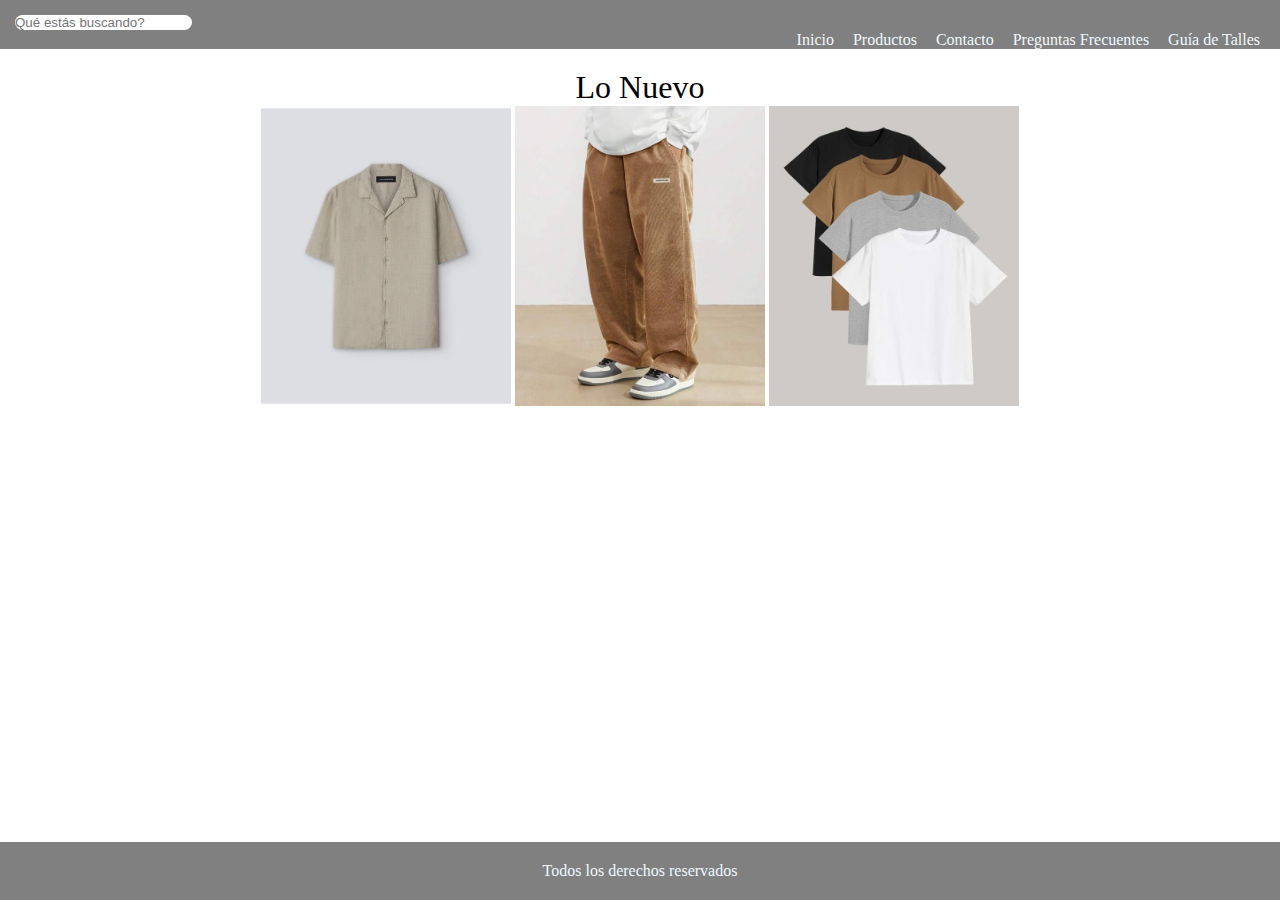
==== index.html @ eac6cc0b "proyecto final CH" ====
<!DOCTYPE html>
<html lang="en">
<head>
    <meta charset="UTF-8">
    <meta name="viewport" content="width=device-width, initial-scale=1.0">
    <link rel="stylesheet" href="./css/style.css">
    <title>Proyecto tienda de ropa</title>
</head>
<body>
    <!-- encabezado -->
    <header>
        <nav>
            <div class="search">
                <input type="search" placeholder="Qué estás buscando?">
            </div>
            
            <ul>
                <li>
                    <a href="index.html">
                        Inicio
                    </a>
                </li>
                <li>
                    <a href="./pages/productos.html">
                        Productos
                    </a>
                </li>
                <li>
                    <a href="./pages/contacto.html">
                        Contacto
                    </a>
                </li>
                <li>
                    <a href="./pages/preg.html">
                        Preguntas Frecuentes
                    </a>
                </li>
                <li>
                    <a href="./pages/guiatalles.html">
                        Guía de Talles
                    </a>
                </li>
            </ul>
        </nav>
    </header>
    
    <!-- contenido principal -->
    <main>
        <h1>Lo Nuevo</h1>
        <div class="imagenes">
            <img class="img1" src="./img/camisa.jpg" alt="camisa">
            <img class="img2" src="./img/pantalon.jpg" alt="pantalon">
            <img class="img3" src="./img/remeras.jpg" alt="remeras">
        </div>

    </main>

    <!-- pie de pagina -->
    <footer>
        <p>Todos los derechos reservados</p>
    </footer>
</body>
</html>
---- css/style.css ----
*{
    margin: 0;
    padding: 0;
    box-sizing: border-box;
    border: none;
    outline: none;
}

/* estilos del header */

header{
    background-color: gray;
}

header nav ul{
    list-style: none;
    text-align: right;
    margin-right: 20px;
}

header nav ul li{
    display: inline-block;
    margin-left: 15px;
}

header nav ul li a{
    color: aliceblue;
    text-decoration: none;
    font-family: Georgia, 'Times New Roman', Times, serif;
}

header nav input{
    margin: 15px 0 0 15px;
    border-radius: 10px;
}

/* estilos del main */

main{
    text-align: center;
    padding: 20px;
}

main h1{
    font-family:fantasy;
    font-weight: 100;
}

.img1{
    height: 300px;
    width: 250px;
}

.img2{
    height: 300px;
    width: 250px;
}

.img3{
    height: 300px;
    width: 250px;
}

/* estilos del footer */

footer{
    padding: 20px;
    background-color: gray;
    color: aliceblue;
    text-align: center;
    position: absolute;
    bottom: 0;
    width: 100%;
}
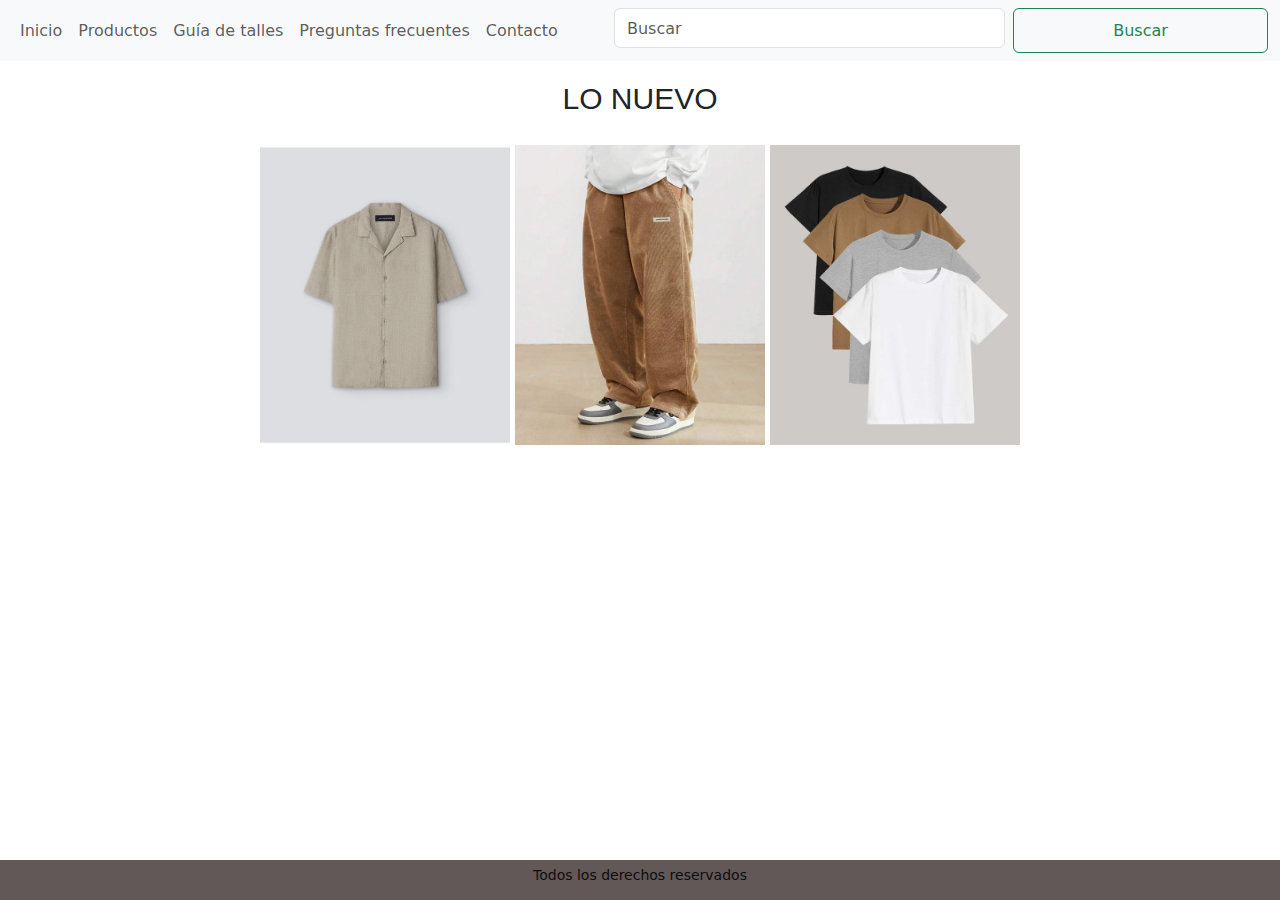
==== commit 20384f14: "tercer preentrega" ====
--- a/index.html
+++ b/index.html
@@ -4,49 +4,44 @@
     <meta charset="UTF-8">
     <meta name="viewport" content="width=device-width, initial-scale=1.0">
     <link rel="stylesheet" href="./css/style.css">
-    <title>Proyecto tienda de ropa</title>
+    <link href="https://cdn.jsdelivr.net/npm/bootstrap@5.3.3/dist/css/bootstrap.min.css" rel="stylesheet" integrity="sha384-QWTKZyjpPEjISv5WaRU9OFeRpok6YctnYmDr5pNlyT2bRjXh0JMhjY6hW+ALEwIH" crossorigin="anonymous">
+    <title>Tienda de ropa</title>
 </head>
 <body>
-    <!-- encabezado -->
+    <!-- encabezado con bootstrap -->
     <header>
-        <nav>
-            <div class="search">
-                <input type="search" placeholder="Qué estás buscando?">
+        <nav class="navbar navbar-expand-lg bg-body-tertiary">
+            <div class="container-fluid">
+            <button class="navbar-toggler" type="button" data-bs-toggle="collapse" data-bs-target="#navbarSupportedContent" aria-controls="navbarSupportedContent" aria-expanded="false" aria-label="Toggle navigation">
+                <span class="navbar-toggler-icon"></span>
+            </button>
+            <div class="collapse navbar-collapse" id="navbarSupportedContent">
+                <ul class="navbar-nav me-auto mb-2 mb-lg-0">
+                    <li class="nav-item"></li>
+                        <a class="nav-link " aria-current="page" href="index.html">Inicio</a>
+                    <li class="nav-item">
+                        <a class="nav-link " aria-current="page" href="/pages/productos.html">Productos</a>
+                    </li>
+                    <li class="nav-item">
+                        <a class="nav-link" href="/pages/guiatalles.html">Guía de talles</a>
+                    </li>
+                    <li class="nav-item"></li>
+                        <a class="nav-link" href="/pages/preg.html">Preguntas frecuentes</a>
+                    <li class="nav-item"></li>
+                        <a class="nav-link" href="/pages/contacto.html">Contacto</a>
+                </ul>
+                <form class="d-flex" role="search">
+                <input class="form-control me-2" type="search" placeholder="Buscar" aria-label="Search">
+                <button class="btn btn-outline-success" type="submit">Buscar</button>
+                </form>
             </div>
-            
-            <ul>
-                <li>
-                    <a href="index.html">
-                        Inicio
-                    </a>
-                </li>
-                <li>
-                    <a href="./pages/productos.html">
-                        Productos
-                    </a>
-                </li>
-                <li>
-                    <a href="./pages/contacto.html">
-                        Contacto
-                    </a>
-                </li>
-                <li>
-                    <a href="./pages/preg.html">
-                        Preguntas Frecuentes
-                    </a>
-                </li>
-                <li>
-                    <a href="./pages/guiatalles.html">
-                        Guía de Talles
-                    </a>
-                </li>
-            </ul>
+            </div>
         </nav>
     </header>
     
     <!-- contenido principal -->
     <main>
-        <h1>Lo Nuevo</h1>
+        <h1>LO NUEVO</h1>
         <div class="imagenes">
             <img class="img1" src="./img/camisa.jpg" alt="camisa">
             <img class="img2" src="./img/pantalon.jpg" alt="pantalon">
@@ -59,5 +54,7 @@
     <footer>
         <p>Todos los derechos reservados</p>
     </footer>
+
+    <script src="https://cdn.jsdelivr.net/npm/bootstrap@5.3.3/dist/js/bootstrap.bundle.min.js" integrity="sha384-YvpcrYf0tY3lHB60NNkmXc5s9fDVZLESaAA55NDzOxhy9GkcIdslK1eN7N6jIeHz" crossorigin="anonymous"></script>
 </body>
 </html>--- a/css/style.css
+++ b/css/style.css
@@ -6,34 +6,16 @@
     outline: none;
 }
 
-/* estilos del header */
-
-header{
-    background-color: gray;
-}
-
-header nav ul{
-    list-style: none;
-    text-align: right;
-    margin-right: 20px;
-}
-
-header nav ul li{
-    display: inline-block;
-    margin-left: 15px;
-}
-
-header nav ul li a{
-    color: aliceblue;
-    text-decoration: none;
-    font-family: Georgia, 'Times New Roman', Times, serif;
-}
-
-header nav input{
-    margin: 15px 0 0 15px;
-    border-radius: 10px;
-}
-
+html{
+    height: 100%;
+}
+
+body{
+    display: flex;
+    flex-direction: column;
+    min-height: 100%;
+
+}
 /* estilos del main */
 
 main{
@@ -42,8 +24,10 @@
 }
 
 main h1{
-    font-family:fantasy;
+    text-align: center;
+    font-family: Arial, Helvetica, sans-serif;
     font-weight: 100;
+    font-size: 30px ;
 }
 
 .img1{
@@ -61,14 +45,178 @@
     width: 250px;
 }
 
+.img4{
+    height: 300px;
+    width: 250px;
+}
+
+.img5{
+    height: 300px;
+    width: 250px;
+}
+
+/* estilos del formulario */
+
+.contact_form{	
+	width: 460px; 
+    height: auto;
+    margin: 80px auto;
+	border-radius: 10px;  
+	padding-top: 30px;
+	padding-bottom: 20px;  
+    background-color: #fbfbfb; 
+    padding-left: 30px; 
+}
+
+
+input{
+	background-color: #fbfbfb; 
+	width: 408px; 
+	height: 40px; 
+	border-radius: 5px;  
+	border-style: solid; 
+	border-width: 1px; 
+	border-color: rgb(99, 88, 88); 
+	margin-top: 10px;  
+	padding-left: 10px;
+    margin-bottom: 20px; 
+}
+
+
+textarea{
+    background-color: #fbfbfb; 
+	width: 405px; 
+	height: 150px; 
+	border-radius: 5px;  
+	border-style: solid; 
+	border-width: 1px; 
+	border-color: #2e2c2c; 
+	margin-top: 10px;  
+	padding-left: 10px;
+    margin-bottom: 20px; 
+    padding-top: 15px; 
+}
+
+
+label{
+    display: block; 
+	float: center; 	
+}
+
+
+button{
+	height: 45px; 
+	padding-left: 5px;
+	padding-right: 5px; 	
+	margin-bottom: 20px; 
+	margin-top: 10px; 	
+	text-transform: uppercase;
+	background-color: rgb(99, 88, 88); 
+	border-color: rgb(99, 88, 88); 
+	border-style: solid; 
+	border-radius: 10px;	
+	width: 420px;   
+    cursor: pointer;
+}
+
+
+button p{
+	color: #fff; 
+}
+
+
+span{
+	color: #000000; 
+}
+
+
+.aviso{
+	font-size: 13px;  
+	color: #0e0e0e;  
+}
+
+
+h1{
+	font-size: 39px;  
+	text-align: letf; 
+	padding-bottom: 20px;
+}
+
+
+h3{
+	font-size: 16px; 
+	padding-bottom: 30px;
+	color: #0e0e0e;   
+}
+
+
+p{
+	font-size: 14px; 
+	color: #0e0e0e; 
+}
+
+.h2-guia{
+    text-align: left;
+    font-size: 20px;
+    font-weight: bold;
+}
+
+.h3-guia{
+    text-align: left;
+    font-size: 15px;
+    font-weight: 200;
+}
+
+.h3-preg{
+    text-align: left;
+    font-size: 15px;
+    font-weight: bold;
+}
+
+.h4-preg{
+    text-align: left;
+    font-size: 15px;
+    font-weight: 300;
+}
+
+
+::-webkit-input-placeholder {
+color: #a8a8a8;
+}
+
+
+::-webkit-textarea-placeholder {
+color: #a8a8a8;
+}
+
+/* estilo tabla */
+.container-table {
+    border: solid 1px rgba(255, 255, 255, 0.2);
+}
+
+table {
+    color: #000000;
+    font-size: 14px;
+    table-layout: fixed;
+    border-collapse: collapse;
+}
+
+td {
+    padding: 15px;
+    border-bottom: solid 1px rgba(255, 255, 255, 0.2);
+}
+
+
 /* estilos del footer */
 
 footer{
-    padding: 20px;
-    background-color: gray;
+    margin-top: auto;
+    padding: 5px;
+    background-color: rgb(99, 88, 88);
     color: aliceblue;
     text-align: center;
     position: absolute;
+    width: 100%;
+    height: 40px;
     bottom: 0;
-    width: 100%;
 }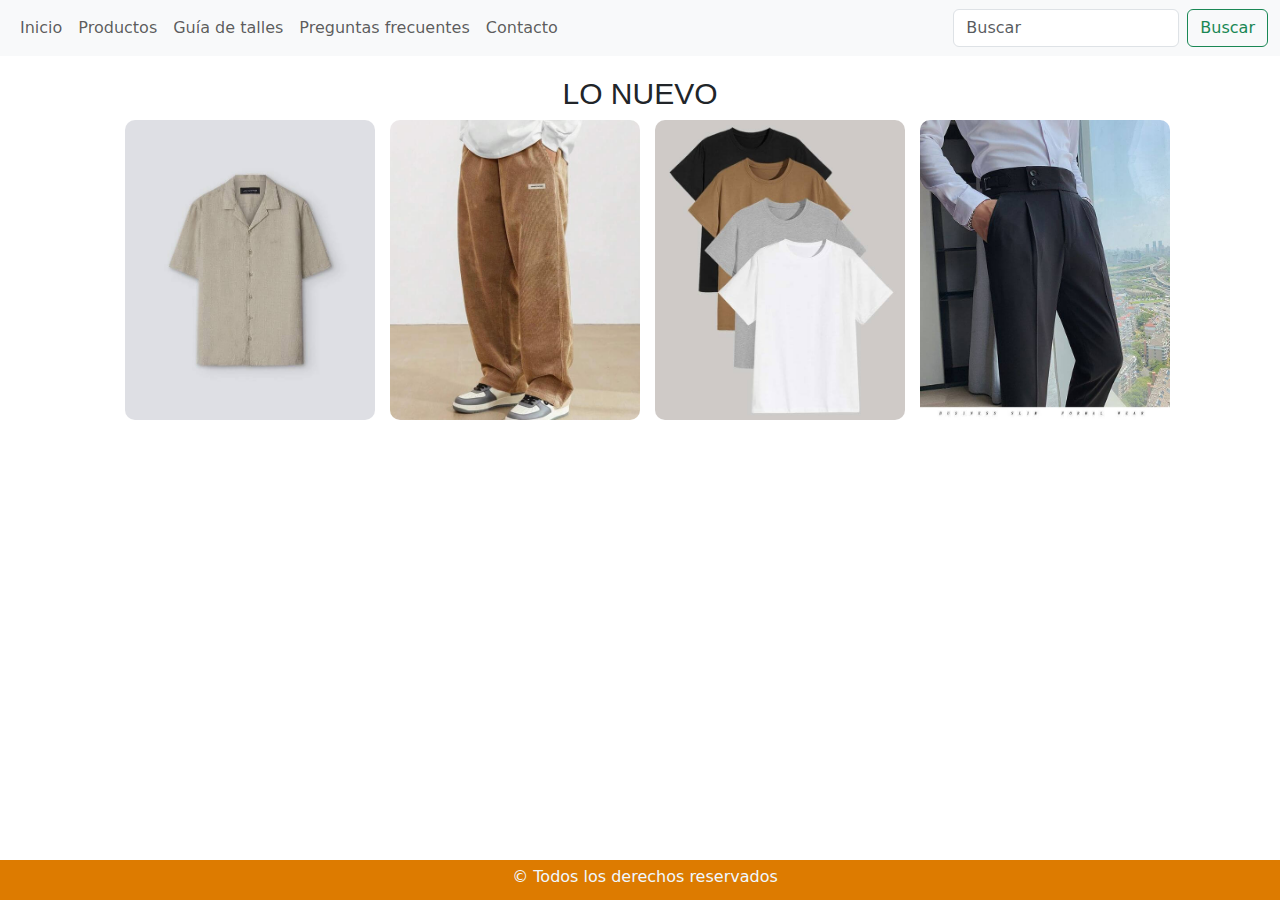
==== commit 8abae5e0: "proyecto final" ====
--- a/index.html
+++ b/index.html
@@ -2,7 +2,7 @@
 <html lang="en">
 <head>
     <meta charset="UTF-8">
-    <meta name="viewport" content="width=device-width, initial-scale=1.0">
+    <meta name="Old Money" content="Ropa estilo Old Money">
     <link rel="stylesheet" href="./css/style.css">
     <link href="https://cdn.jsdelivr.net/npm/bootstrap@5.3.3/dist/css/bootstrap.min.css" rel="stylesheet" integrity="sha384-QWTKZyjpPEjISv5WaRU9OFeRpok6YctnYmDr5pNlyT2bRjXh0JMhjY6hW+ALEwIH" crossorigin="anonymous">
     <title>Tienda de ropa</title>
@@ -20,7 +20,7 @@
                     <li class="nav-item"></li>
                         <a class="nav-link " aria-current="page" href="index.html">Inicio</a>
                     <li class="nav-item">
-                        <a class="nav-link " aria-current="page" href="/pages/productos.html">Productos</a>
+                        <a class="nav-link" aria-current="page" href="/pages/productos.html">Productos</a>
                     </li>
                     <li class="nav-item">
                         <a class="nav-link" href="/pages/guiatalles.html">Guía de talles</a>
@@ -43,16 +43,16 @@
     <main>
         <h1>LO NUEVO</h1>
         <div class="imagenes">
-            <img class="img1" src="./img/camisa.jpg" alt="camisa">
-            <img class="img2" src="./img/pantalon.jpg" alt="pantalon">
-            <img class="img3" src="./img/remeras.jpg" alt="remeras">
+            <img class="img" src="./img/camisa.jpg" alt="camisa polo blanca">
+            <img class="img" src="./img/pantalon.jpg" alt="pantalon crago marron">
+            <img class="img" src="./img/remeras.jpg" alt="remeras basicas lisas">
+            <img class="img" src="./img/old-black.jpg" alt=" pantalon gurkha negro">
         </div>
-
     </main>
 
     <!-- pie de pagina -->
     <footer>
-        <p>Todos los derechos reservados</p>
+        <p>© Todos los derechos reservados</p>
     </footer>
 
     <script src="https://cdn.jsdelivr.net/npm/bootstrap@5.3.3/dist/js/bootstrap.bundle.min.js" integrity="sha384-YvpcrYf0tY3lHB60NNkmXc5s9fDVZLESaAA55NDzOxhy9GkcIdslK1eN7N6jIeHz" crossorigin="anonymous"></script>
--- a/css/style.css
+++ b/css/style.css
@@ -1,222 +1,185 @@
-*{
-    margin: 0;
-    padding: 0;
-    box-sizing: border-box;
-    border: none;
-    outline: none;
+/* reset + estilo general*/
+* {
+  margin: 0;
+  padding: 0;
+  box-sizing: border-box;
+  border: none;
+  outline: none;
 }
 
-html{
-    height: 100%;
+html {
+  height: 100%;
 }
 
-body{
-    display: flex;
-    flex-direction: column;
-    min-height: 100%;
-
+/* estilos del body */
+body {
+  position: relative;
+  display: flex;
+  flex-direction: column;
+  min-height: 100vh;
 }
-/* estilos del main */
-
-main{
-    text-align: center;
-    padding: 20px;
+body main {
+  text-align: center;
+  padding: 20px;
+}
+body main h1 {
+  text-align: center;
+  font-family: Arial, Helvetica, sans-serif;
+  font-weight: 100;
+  font-size: 30px;
 }
 
-main h1{
-    text-align: center;
-    font-family: Arial, Helvetica, sans-serif;
-    font-weight: 100;
-    font-size: 30px ;
+/* estilos de todos los productos */
+main .imagenes {
+  display: flex;
+  justify-content: center;
+  flex-wrap: wrap;
+}
+main .imagenes .img {
+  border-radius: 10px;
+  margin-left: 15px;
+  width: 250px;
+  height: 300px;
+  object-fit: cover;
+  margin-bottom: 10px;
 }
 
-.img1{
-    height: 300px;
-    width: 250px;
+@media (max-width: 768px) {
+  .imagenes .img {
+    width: 45%;
+    height: auto;
+  }
 }
-
-.img2{
-    height: 300px;
-    width: 250px;
+@media (max-width: 480px) {
+  .imagenes .img {
+    width: 100%;
+    height: auto;
+  }
 }
-
-.img3{
-    height: 300px;
-    width: 250px;
+/* estilos de preguntas frecuentes */
+main .preg-frec {
+  margin-top: 50px;
 }
-
-.img4{
-    height: 300px;
-    width: 250px;
+main .preg-frec .h3-preg {
+  text-align: left;
+  font-size: 20px;
+  font-weight: bold;
+  padding-bottom: 2px;
 }
-
-.img5{
-    height: 300px;
-    width: 250px;
+main .preg-frec .h4-preg {
+  text-align: left;
+  font-size: 17px;
+  font-weight: 300;
+  padding-bottom: 50px;
 }
 
 /* estilos del formulario */
-
-.contact_form{	
-	width: 460px; 
-    height: auto;
-    margin: 80px auto;
-	border-radius: 10px;  
-	padding-top: 30px;
-	padding-bottom: 20px;  
-    background-color: #fbfbfb; 
-    padding-left: 30px; 
+main .contact_form {
+  width: 460px;
+  height: auto;
+  margin: 80px auto;
+  border-radius: 10px;
+  padding-top: 20px;
+  padding-bottom: 20px;
+  background-color: rgba(221, 122, 0, 0.7803921569);
+}
+main .contact_form .formulario h1 {
+  font-size: 40px;
+  font-weight: bold;
+}
+main .contact_form .formulario h3 {
+  font-size: 15px;
+}
+main .contact_form input {
+  background-color: #fbfbfb;
+  width: 408px;
+  height: 40px;
+  border-radius: 5px;
+  border-style: solid;
+  border-width: 1px;
+  border-color: #000000;
+  margin-top: 10px;
+  padding-left: 10px;
+}
+main .contact_form label {
+  font-weight: 500;
+}
+main .contact_form textarea {
+  background-color: #fbfbfb;
+  width: 405px;
+  height: 150px;
+  border-radius: 5px;
+  border-style: solid;
+  border-width: 1px;
+  border-color: #000000;
+  margin-top: 10px;
+  padding-left: 10px;
+  margin-bottom: 20px;
+}
+main .contact_form button {
+  height: 45px;
+  padding-left: 5px;
+  padding-right: 5px;
+  margin-bottom: 20px;
+  margin-top: 10px;
+  text-transform: uppercase;
+  background-color: #dd7b00;
+  border-color: #dd7b00;
+  border-style: solid;
+  border-radius: 10px;
+  width: 420px;
+  cursor: pointer;
+}
+main .contact_form button p {
+  color: white;
+  margin-top: 6px;
+  text-align: center;
 }
 
-
-input{
-	background-color: #fbfbfb; 
-	width: 408px; 
-	height: 40px; 
-	border-radius: 5px;  
-	border-style: solid; 
-	border-width: 1px; 
-	border-color: rgb(99, 88, 88); 
-	margin-top: 10px;  
-	padding-left: 10px;
-    margin-bottom: 20px; 
+/* estilos de tabla */
+main .guia-talles {
+  margin-top: 50px;
+}
+main .guia-talles .h2-guia {
+  text-align: left;
+  font-size: 20px;
+  font-weight: bold;
+  padding-bottom: 2px;
+}
+main .guia-talles .h3-guia {
+  text-align: left;
+  font-size: 15px;
+  font-weight: 200;
+  padding-bottom: 5px;
 }
 
-
-textarea{
-    background-color: #fbfbfb; 
-	width: 405px; 
-	height: 150px; 
-	border-radius: 5px;  
-	border-style: solid; 
-	border-width: 1px; 
-	border-color: #2e2c2c; 
-	margin-top: 10px;  
-	padding-left: 10px;
-    margin-bottom: 20px; 
-    padding-top: 15px; 
+.container-table {
+  border: solid 1px rgba(255, 255, 255, 0.2);
+}
+.container-table table tbody tr {
+  color: #000000;
+  font-size: 14px;
+  table-layout: fixed;
+  border-collapse: collapse;
+}
+.container-table table tbody tr td {
+  padding: 15px;
+  border-bottom: solid 1px rgba(255, 255, 255, 0.2);
 }
 
-
-label{
-    display: block; 
-	float: center; 	
+/* estilos del footer */
+footer {
+  margin-top: auto;
+  padding: 5px;
+  background-color: #dd7b00;
+  height: 40px;
+  bottom: 0;
+}
+footer p {
+  color: aliceblue;
+  text-align: center;
+  position: absolute;
+  width: 100%;
 }
 
-
-button{
-	height: 45px; 
-	padding-left: 5px;
-	padding-right: 5px; 	
-	margin-bottom: 20px; 
-	margin-top: 10px; 	
-	text-transform: uppercase;
-	background-color: rgb(99, 88, 88); 
-	border-color: rgb(99, 88, 88); 
-	border-style: solid; 
-	border-radius: 10px;	
-	width: 420px;   
-    cursor: pointer;
-}
-
-
-button p{
-	color: #fff; 
-}
-
-
-span{
-	color: #000000; 
-}
-
-
-.aviso{
-	font-size: 13px;  
-	color: #0e0e0e;  
-}
-
-
-h1{
-	font-size: 39px;  
-	text-align: letf; 
-	padding-bottom: 20px;
-}
-
-
-h3{
-	font-size: 16px; 
-	padding-bottom: 30px;
-	color: #0e0e0e;   
-}
-
-
-p{
-	font-size: 14px; 
-	color: #0e0e0e; 
-}
-
-.h2-guia{
-    text-align: left;
-    font-size: 20px;
-    font-weight: bold;
-}
-
-.h3-guia{
-    text-align: left;
-    font-size: 15px;
-    font-weight: 200;
-}
-
-.h3-preg{
-    text-align: left;
-    font-size: 15px;
-    font-weight: bold;
-}
-
-.h4-preg{
-    text-align: left;
-    font-size: 15px;
-    font-weight: 300;
-}
-
-
-::-webkit-input-placeholder {
-color: #a8a8a8;
-}
-
-
-::-webkit-textarea-placeholder {
-color: #a8a8a8;
-}
-
-/* estilo tabla */
-.container-table {
-    border: solid 1px rgba(255, 255, 255, 0.2);
-}
-
-table {
-    color: #000000;
-    font-size: 14px;
-    table-layout: fixed;
-    border-collapse: collapse;
-}
-
-td {
-    padding: 15px;
-    border-bottom: solid 1px rgba(255, 255, 255, 0.2);
-}
-
-
-/* estilos del footer */
-
-footer{
-    margin-top: auto;
-    padding: 5px;
-    background-color: rgb(99, 88, 88);
-    color: aliceblue;
-    text-align: center;
-    position: absolute;
-    width: 100%;
-    height: 40px;
-    bottom: 0;
-}+/*# sourceMappingURL=style.css.map */
